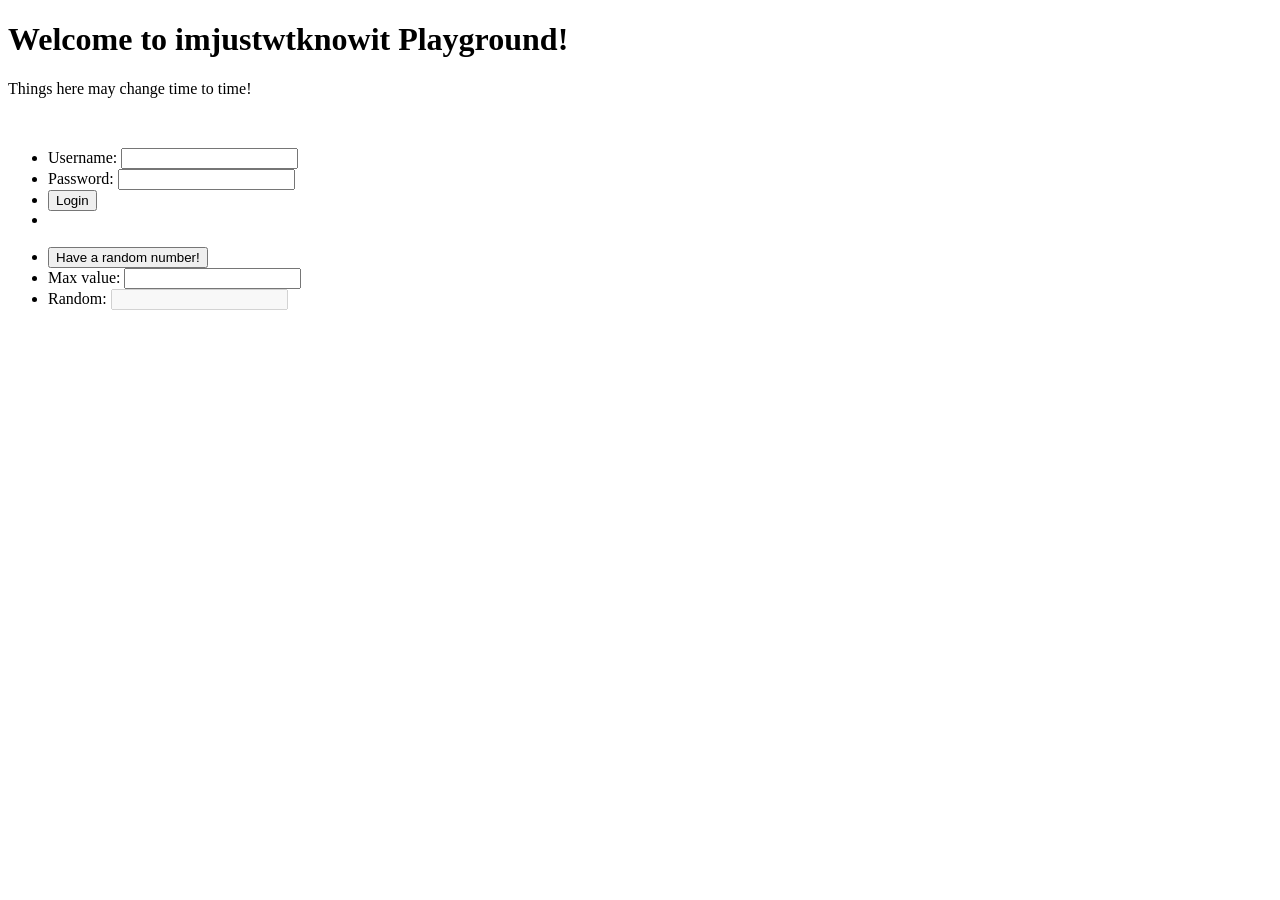
==== index.html @ ed5bb1a5 "Create index.html" ====
<!DOCTYPE html>
<html>
<head>
  <title>Basic Web Page</title>
  <meta name="viewport" content="width=device-width,initial-scale=1" >
  <link href="style.css" rel="stylesheet">
</head>
<body>
  <h1>Welcome to imjustwtknowit Playground!</h1>
  <p>Things here may change time to time!</p>
  <br>
  <div class="form">
    <form method="post">
      <ul>
        <li>
          <label for="username">Username:</label>
          <input type="text" id="username" name="username">
        </li>
        <li>
          <label for="password">Password:</label>
          <input type="password" id="password" name="password">
        </li>
        <li>
          <input id="submit" type="submit" value="Login">
        </li>
	<li><br><br></li>
        <li>
          <button type="button" onclick="getRandom()">Have a random number!</button>
        </li>
        <li>
          <label for="max">Max value:</label>
          <input type="text" id="max" name="max">
        </li>
	      <li>
          <label for="random">Random:</label>
          <input type="text" id="random" name="label" disabled>
        </li>
      </ul>
    </form>
  </div>
  

  <script src="script.js"></script>
</body>
</html>
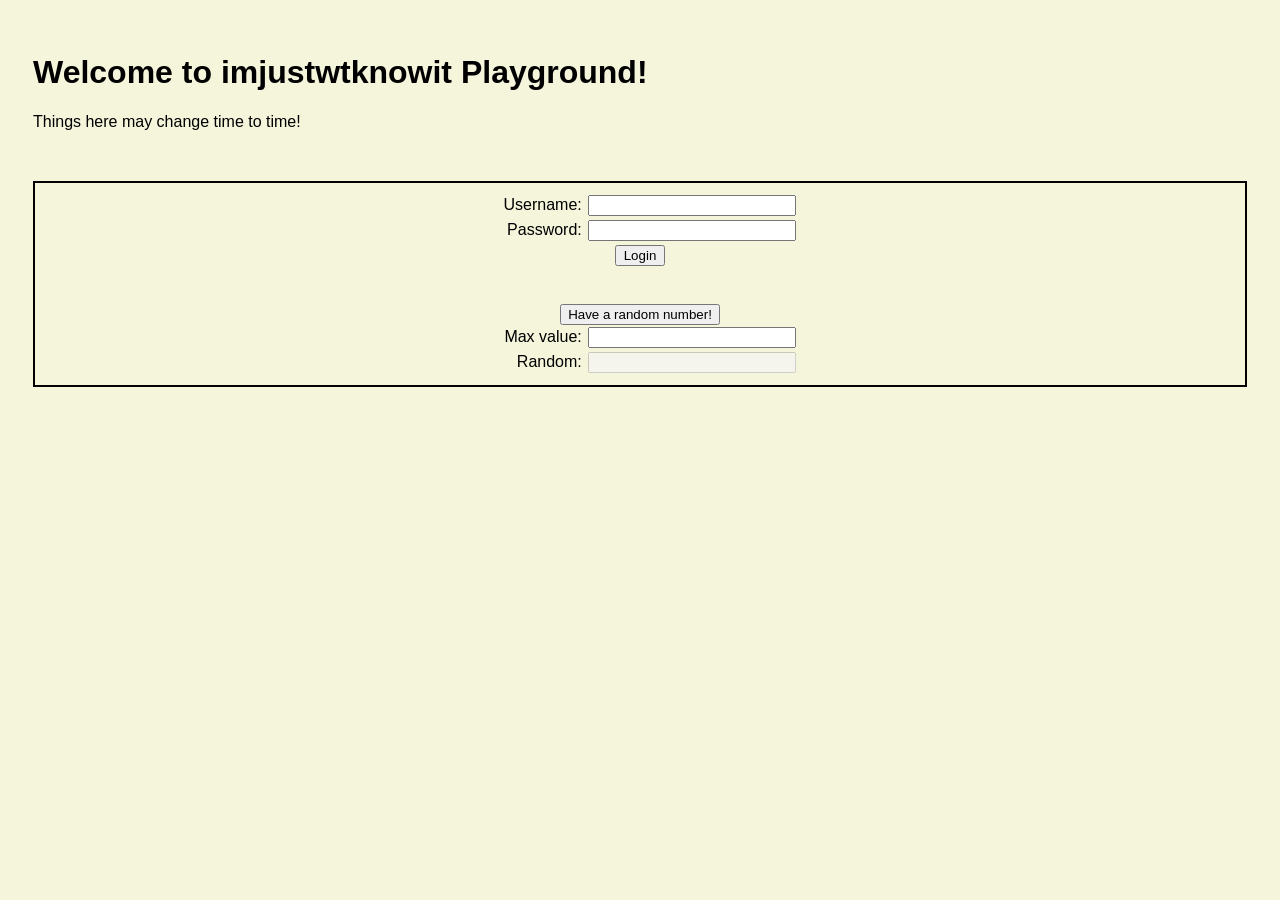
==== commit a6d06bfc: "Update index.html" ====
--- a/index.html
+++ b/index.html
@@ -1,7 +1,7 @@
 <!DOCTYPE html>
 <html>
 <head>
-  <title>Basic Web Page</title>
+  <title>Home imjustwtknowit</title>
   <meta name="viewport" content="width=device-width,initial-scale=1" >
   <link href="style.css" rel="stylesheet">
 </head>
--- a/style.css
+++ b/style.css
@@ -0,0 +1,32 @@
+body {
+  background: beige;
+  color: black;
+  padding: 25px;
+  font-family: sans-serif;
+
+}
+
+div.form {
+  text-align: center;
+}
+
+ul {
+  list-style: none;
+  border: 2px solid black;
+  padding: 10px;
+}
+
+label {
+  display: inline-block;
+  text-align: right;
+  min-width: 100px;
+}
+
+input {
+  width: 200px;
+  margin: 2px;
+}
+
+input#submit{
+  width: 50px;
+}
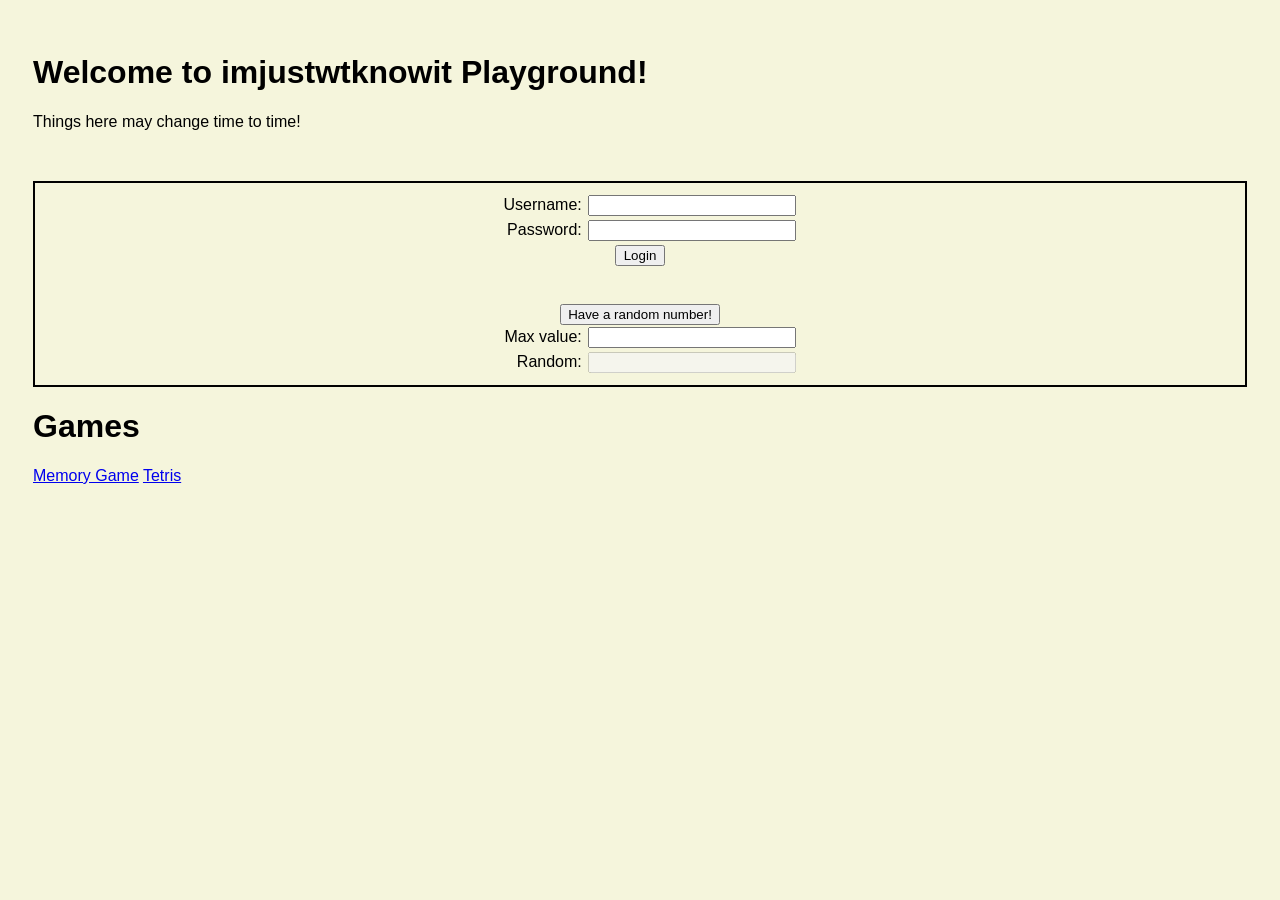
==== commit 2ec5d1bd: "Update index.html" ====
--- a/index.html
+++ b/index.html
@@ -38,7 +38,12 @@
       </ul>
     </form>
   </div>
-  
+  <div>
+	  <h1>Games</h1>
+	  <a href="imjustwtknowit.github.io/memogame.html">Memory Game</a>
+	  <a href="imjustwtknowit.github.io/tetris.html">Tetris</a>
+  </div>
+</body>
 
   <script src="script.js"></script>
 </body>
--- a/style.css
+++ b/style.css
@@ -30,3 +30,22 @@
 input#submit{
   width: 50px;
 }
+
+
+#test > div {
+  background-color: blue;
+  width: 40px;
+  height: 40px;
+  font-size: 14px;
+  border: 1px solid navy;
+  padding: 5px;
+}
+
+#test > div.show {
+  background-color: cyan;
+}
+
+#test {
+  display: grid;
+  grid-template-columns: 55px 55px 55px 55px;
+}
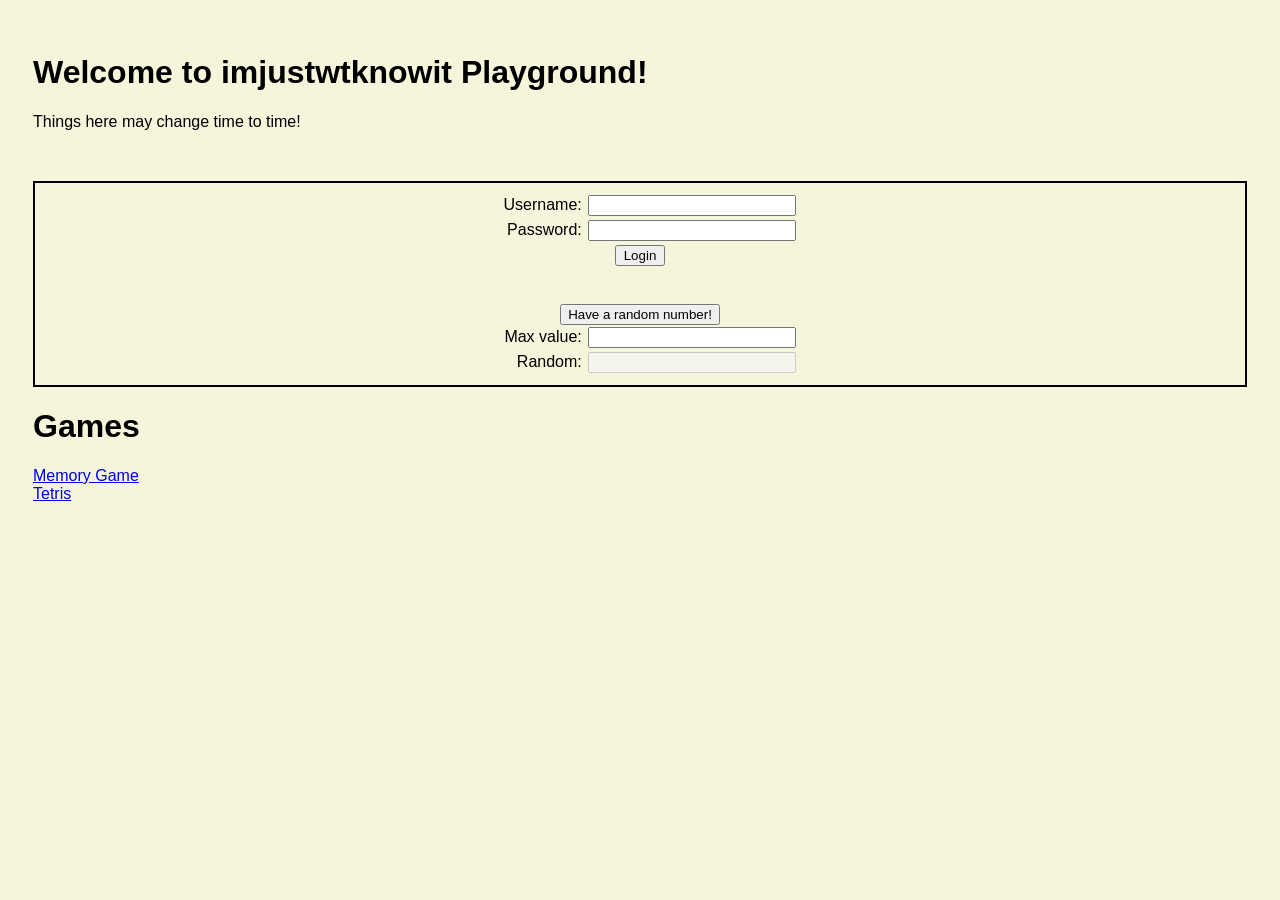
==== commit e0580d90: "Update index.html" ====
--- a/index.html
+++ b/index.html
@@ -40,8 +40,9 @@
   </div>
   <div>
 	  <h1>Games</h1>
-	  <a href="imjustwtknowit.github.io/memogame.html">Memory Game</a>
-	  <a href="imjustwtknowit.github.io/tetris.html">Tetris</a>
+	  <a href="memogame.html" target="_blank">Memory Game</a>
+	  <br>
+	  <a href="tetris.html" target="_blank">Tetris</a>
   </div>
 </body>
 
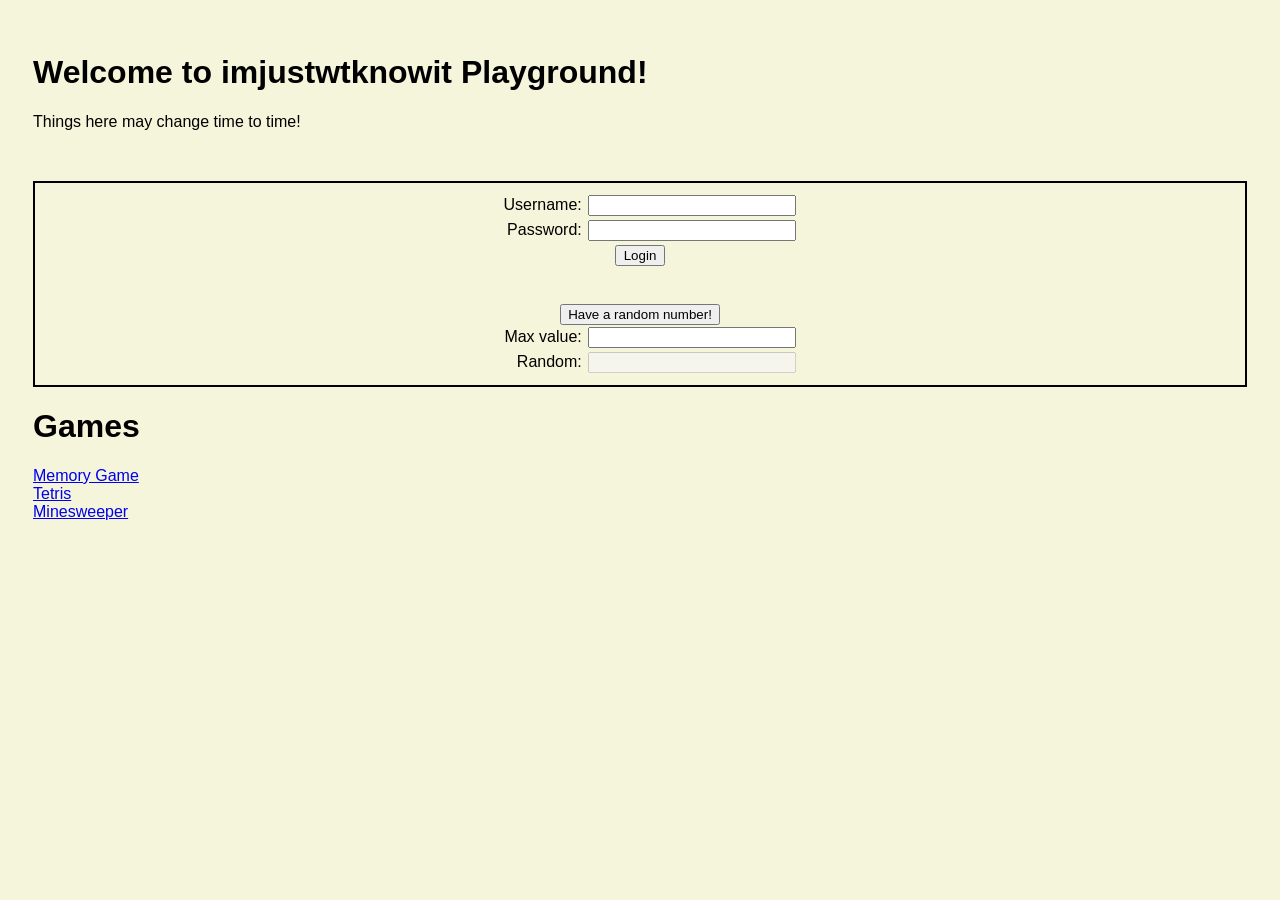
==== commit 8dd69011: "Update index.html" ====
--- a/index.html
+++ b/index.html
@@ -40,9 +40,9 @@
   </div>
   <div>
 	  <h1>Games</h1>
-	  <a href="memogame.html" target="_blank">Memory Game</a>
-	  <br>
-	  <a href="tetris.html" target="_blank">Tetris</a>
+	  <a href="memogame.html" target="_blank">Memory Game</a><br>
+	  <a href="tetris.html" target="_blank">Tetris</a><br>
+	  <a href="minesweeper.html" target="_blank">Minesweeper</a>
   </div>
 </body>
 
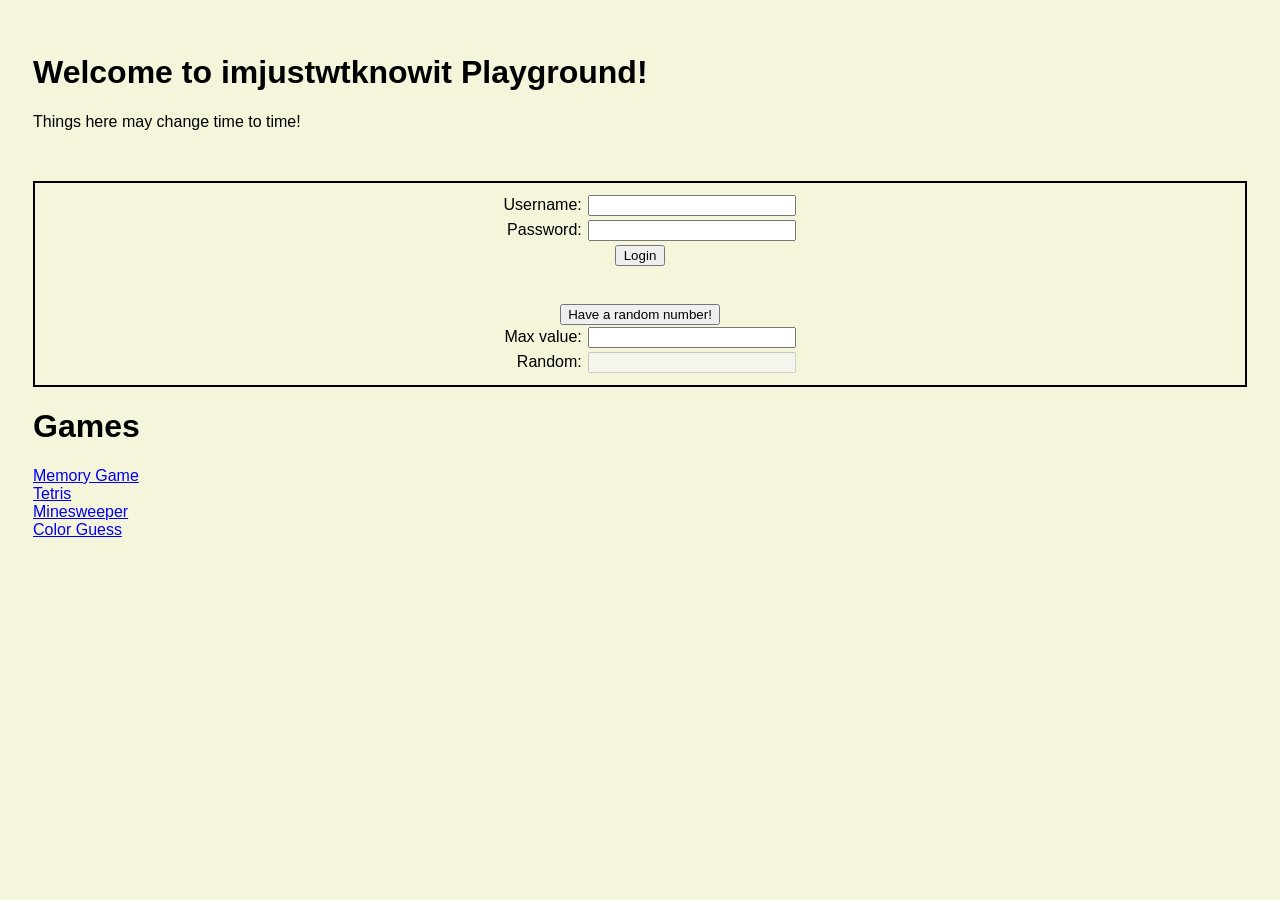
==== commit ab65c559: "Update index.html" ====
--- a/index.html
+++ b/index.html
@@ -42,7 +42,8 @@
 	  <h1>Games</h1>
 	  <a href="memogame.html" target="_blank">Memory Game</a><br>
 	  <a href="tetris.html" target="_blank">Tetris</a><br>
-	  <a href="minesweeper.html" target="_blank">Minesweeper</a>
+	  <a href="minesweeper.html" target="_blank">Minesweeper</a><br>
+	  <a href="colorguess.html" target="_blank">Color Guess</a>
   </div>
 </body>
 
--- a/style.css
+++ b/style.css
@@ -14,6 +14,11 @@
   list-style: none;
   border: 2px solid black;
   padding: 10px;
+}
+
+button.navtetris {
+  height: 100px;
+  width: 100px;
 }
 
 label {
